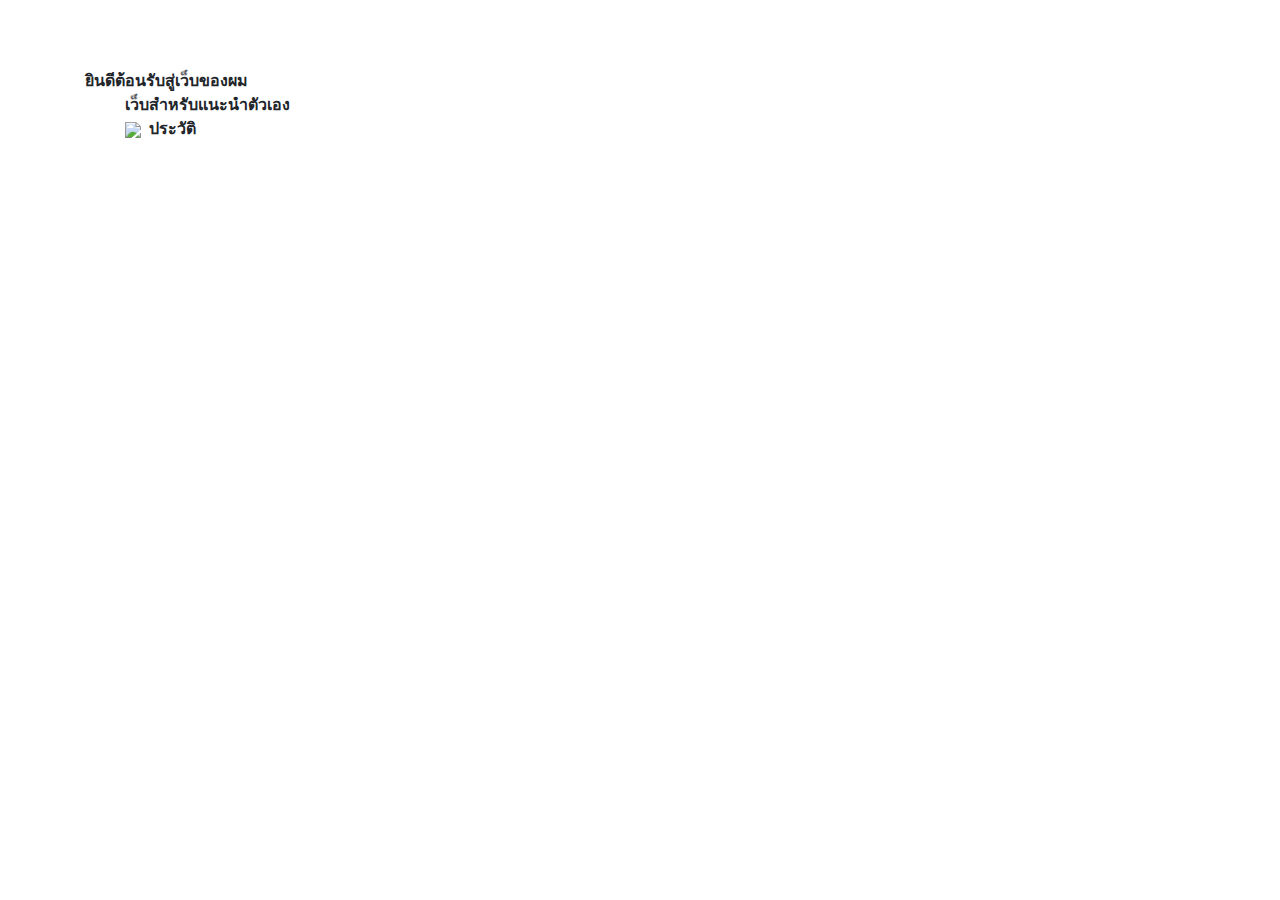
==== index.html @ 970553dc "Add files via upload" ====
<!DOCTYPE html>
<html lang="en">
<head>
  <meta charset="UTF-8">
  <meta name="viewport" content="width=device-width, initial-scale=1.0">
  <link rel="stylesheet" href="https://stackpath.bootstrapcdn.com/bootstrap/4.5.2/css/bootstrap.min.css">
  <link rel="stylesheet" href="css/Home.css">
  <title>Document</title>
  <style>
    .hidden {
      display: none;
    }
    .content_PT {
      width: 30px;
      height: auto;
      margin-right: 8px;
      vertical-align: middle;
    }
  </style>
</head>
<body>
  <header id="header">
    <nav class="navbar navbar-expand-lg navbar-dark">
      <a class="navbar-brand" href="index.html">หน้าหลัก</a>
      <button class="navbar-toggler" type="button" data-toggle="collapse" data-target="#navbarNav" aria-controls="navbarNav" aria-expanded="false" aria-label="Toggle navigation">
        <span class="navbar-toggler-icon"></span>
      </button>
      <div class="collapse navbar-collapse" id="navbarNav">
        <ul class="navbar-nav ml-auto">
          <li class="nav-item">
            <a class="nav-link" href="Record.html"><h4>ประวัติ</h4></a>
          </li>
          <li class="nav-item">
            <a class="nav-link" href="picture.html"><h4>รูปภาพ</h4></a>
          </li>
          <li class="nav-item">
            <a class="nav-link" href="favourite.html"><h4>สิ่งที่ชอบ</h4></a>
          </li>
          <li class="nav-item">
            <a class="nav-link" href="Contact.html"><h4>ติดต่อ</h4></a>
          </li>
        </ul>
      </div>
    </nav>
  </header>
  
  <div class="container">
    <div class="content">
      <div class="text">
        <strong class="hidden">ยินดีต้อนรับสู่เว็บของผม</strong>
        <ul class="hidden">
          <strong class="hidden">เว็บสำหรับแนะนำตัวเอง</strong>
          <br>
          <strong class="hidden"><img src="https://img5.pic.in.th/file/secure-sv1/USER.png" class="content_PT">ประวัติ</strong>
          <li class="hidden">ชื่อ</li>
          <li class="hidden">ที่อยู่</li>
          <li class="hidden">การศึกษา</li>
          <strong class="hidden"><img src="https://img5.pic.in.th/file/secure-sv1/Poto1.png" class="content_PT">รูปภาพ</strong>
          <li class="hidden">รูปภาพเกี่ยวกับตัวผม</li>
          <strong class="hidden"><img src="https://img2.pic.in.th/pic/like.png" class="content_PT">สิ่งที่ชอบ</strong>
          <li class="hidden">กีฬาที่ชอบ</li>
          <li class="hidden">สิ่งที่อยากทำในอนาคต</li>
          <li class="hidden">อาหารที่ชอบ</li>
          <li class="hidden">การ์ตูนที่ชอบ</li>
          <strong class="hidden"><img src="https://img5.pic.in.th/file/secure-sv1/cosenter.png" class="content_PT">ข้อมูลติดต่อ</strong>
          <li class="hidden">Line</li>
          <li class="hidden">Facebook</li>
          <li class="hidden">Instagram</li>
          <li class="hidden">เบอร์ติดต่อ</li>
        </ul>
      </div>
    </div>
  </div>

  <script src="https://code.jquery.com/jquery-3.5.1.slim.min.js"></script>
  <script src="https://cdn.jsdelivr.net/npm/@popperjs/core@2.9.2/dist/umd/popper.min.js"></script>
  <script src="https://stackpath.bootstrapcdn.com/bootstrap/4.5.2/js/bootstrap.min.js"></script>
  <script>
    window.onload = function() {
      const content = document.querySelectorAll('.hidden');
      let index = 0;

      function showText() {
        if (index < content.length) {
          content[index].classList.remove('hidden');
          index++;
          setTimeout(showText, 200); // รอ 500 มิลลิวินาทีก่อนแสดงตัวถัดไป
        }
      }

      showText();
    };
  </script>
</body>
</html>
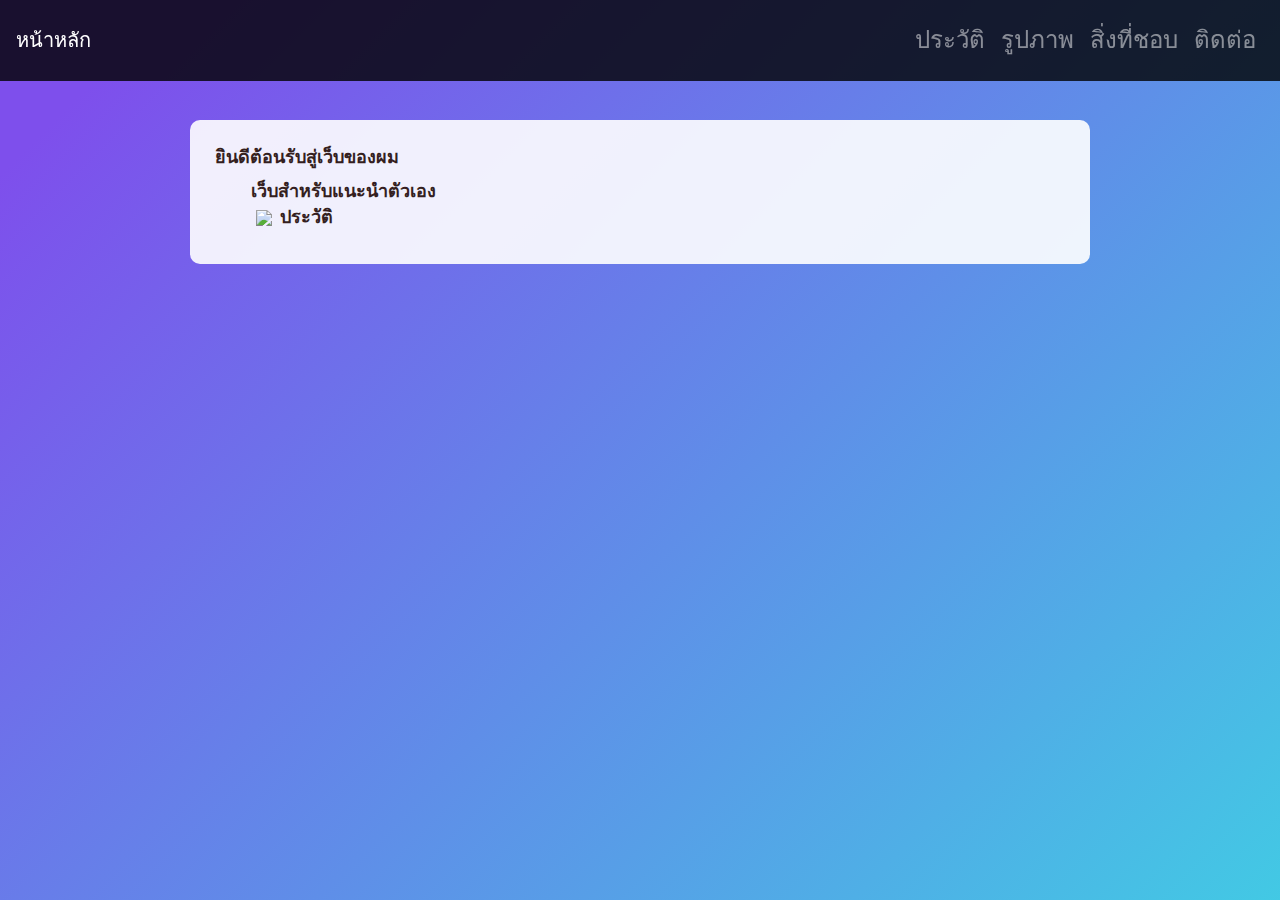
==== commit ba9ce9bb: "Add files via upload" ====
--- a/index.html
+++ b/index.html
@@ -4,7 +4,7 @@
   <meta charset="UTF-8">
   <meta name="viewport" content="width=device-width, initial-scale=1.0">
   <link rel="stylesheet" href="https://stackpath.bootstrapcdn.com/bootstrap/4.5.2/css/bootstrap.min.css">
-  <link rel="stylesheet" href="css/Home.css">
+  <link rel="stylesheet" href="Home.css">
   <title>Document</title>
   <style>
     .hidden {
--- a/Home.css
+++ b/Home.css
@@ -0,0 +1,173 @@
+/* Reset default margin and padding for some elements */
+html, body, h1, h2, h3, h4, h5, h6, p, li, ol, ul, pre {
+    margin: 0;
+    padding: 0;
+}
+
+/* Set html and body to full height */
+html, body {
+    min-height: 100%;
+}
+
+/* Body styling */
+body {
+    margin: auto;
+    font-family: -apple-system, BlinkMacSystemFont, 'Lato', sans-serif;
+    overflow: auto;
+    background-color: rgb(77, 106, 136);
+    background-image: linear-gradient(315deg, rgba(255, 200, 200, 1) 3%, rgb(228, 22, 243) 38%, rgba(48, 238, 226, 1) 68%, rgb(126, 79, 236) 98%);
+    background-size: 400% 400%;
+    background-attachment: fixed;
+    color: #eee;
+    font-size: 70.5%;
+    padding: 0 20px;
+    box-sizing: border-box;
+    animation: gradient 15s ease infinite;
+}
+
+/* Code styling */
+code {
+    background: rgba(255, 255, 255, 0.1);
+    font-family: 'Inconsolata', monospace;
+    padding: .2em .4em;
+    border-radius: 4px;
+}
+
+/* Content styling */
+.content {
+    background-color: rgba(255, 255, 255, 0.9); /* 90% transparency */
+    border-radius: 10px;
+    color: #351f1f;
+    font-size: 1.6em;
+    line-height: 1.4em;
+    margin: 120px auto 80px; /* Combined margin for easier management */
+    padding: 25px;
+    max-width: 900px; /* Reasonable max width */
+}
+
+/* List styling */
+.content ul {
+    margin: .5em 2em;
+    padding: 0;
+}
+
+/* Image gallery styling */
+.image-gallery {
+    display: flex;
+    justify-content: center;
+    gap: 10px;
+    flex-wrap: wrap;
+    text-align: center;
+}
+
+.image-gallery img {
+    max-width: 100%;
+    height: auto;
+    border-radius: 8px; /* Rounded corners */
+}
+
+/* Footer styling */
+#footer {
+    background-color: rgba(16, 81, 146, 0.8);
+    background-image: linear-gradient(to bottom, transparent, #0009);
+    border-top: 1px solid #fff3;
+    box-shadow: inset 0 1px 0 #fff3, 0 0 32px #000;
+    padding: 20px;
+    position: fixed;
+    left: 0;
+    right: 0;
+    bottom: 0;
+    z-index: 9001;
+}
+
+#footer a {
+    color: #85c6f6;
+    padding: 1em 0;
+    text-decoration: none;
+}
+
+#footer ul {
+    display: flex;
+    list-style: none;
+    justify-content: center;
+    font-size: 1.5em; /* Reduced font size */
+    font-weight: 300;
+}
+
+#footer ul li {
+    padding: 0 .5em;
+}
+
+/* Links styling */
+.links {
+    background-color: #123;
+    border-bottom: 1px solid #0003;
+    box-shadow: 0 0 32px #0003;
+    font-size: 1.5em; /* Reduced font size */
+    font-weight: 300;
+    display: grid;
+    grid-template-columns: repeat(var(--items), 1fr);
+    position: relative;
+}
+
+.links > a {
+    color: #9ab;
+    padding: .75em;
+    text-align: center;
+    text-decoration: none;
+    transition: all .5s;
+}
+
+.links > a:hover {
+    background: rgba(255, 255, 255, 0.1);
+    color: #adf;
+}
+
+.links > .line {
+    background: #68a;
+    height: 1px;
+    pointer-events: none;
+    opacity: 0;
+    transition: all .5s;
+    position: absolute;
+    bottom: 0;
+    left: var(--left, calc(100% / var(--items) * (var(--index) - 1)));
+    width: var(--width, calc(100% / var(--items)));
+    --index: 0;
+}
+
+.links > a:hover ~ .line {
+    opacity: 1;
+}
+
+/* Header styling */
+#header {
+    position: fixed;
+    top: 0;
+    left: 0;
+    right: 0;
+    background: rgba(255, 255, 255, 0.5); /* Added background for visibility */
+    padding: 10px 0;
+    background-color: rgba(0, 0, 0, 0.8);
+}
+
+/* Keyframes for background gradient animation */
+@keyframes gradient {
+    0% {
+        background-position: 0% 0%;
+    }
+    50% {
+        background-position: 75% 75%;
+    }
+    100% {
+        background-position: 100% 100%;
+    }
+}
+
+/* Additional content styling */
+.content_PT {
+    margin-left: 5px;
+    width: 19px;
+    height: auto;
+}
+
